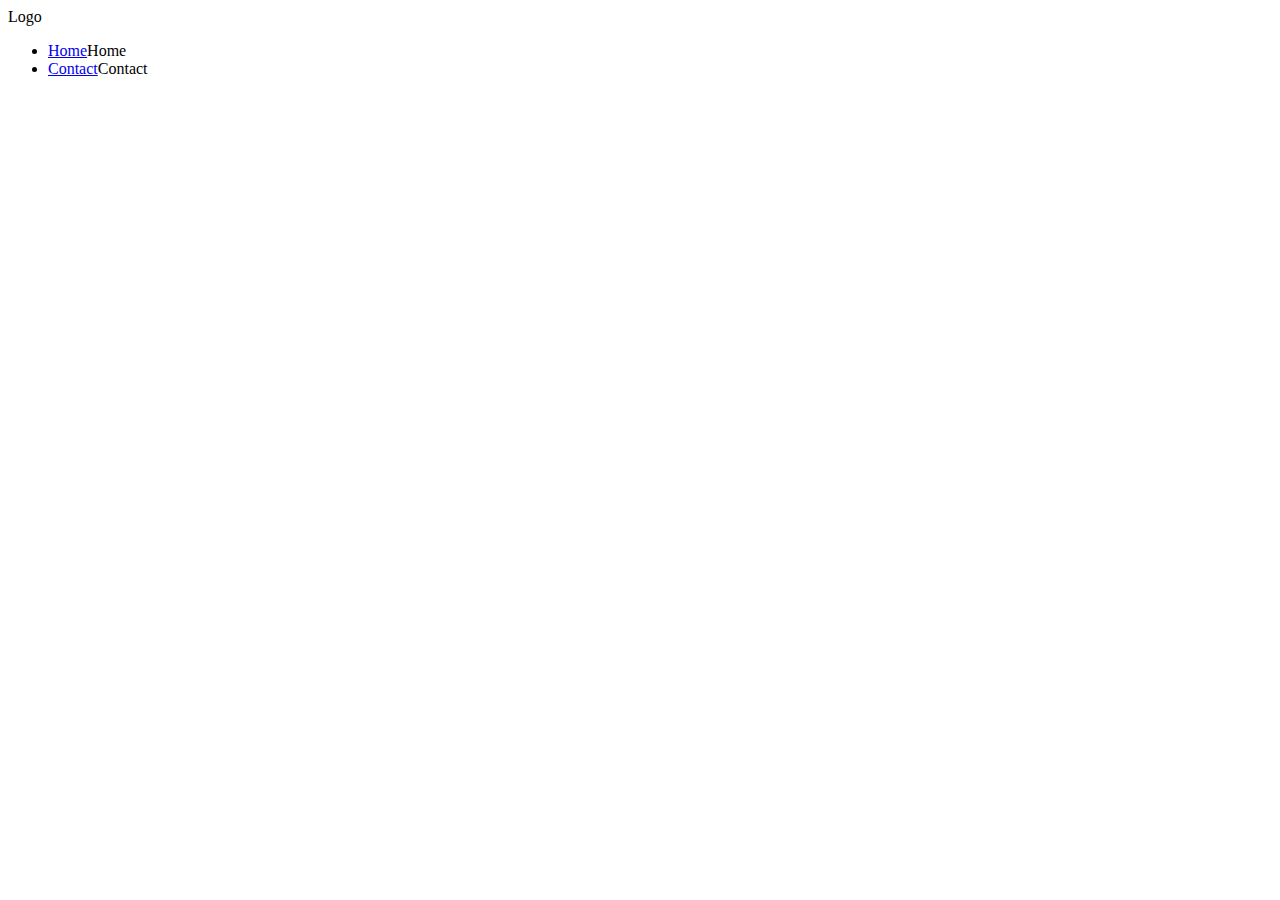
==== nav.html @ a1807667 "wednesday" ====
<!DOCTYPE html>
<html lang="en">
<head>
    <meta charset="UTF-8">
    <meta name="viewport" content="width=device-width, initial-scale=1.0">
    <title>Dennis</title>
</head>
<body>
    <nav>
        <div class="logo">
            Logo
        </div>
        <ul>
            <li><a href="./index.html">Home</a>Home</li>
            <li><a href="#">Contact</a>Contact</li>
        </ul>
    </nav>
</body>
</html>
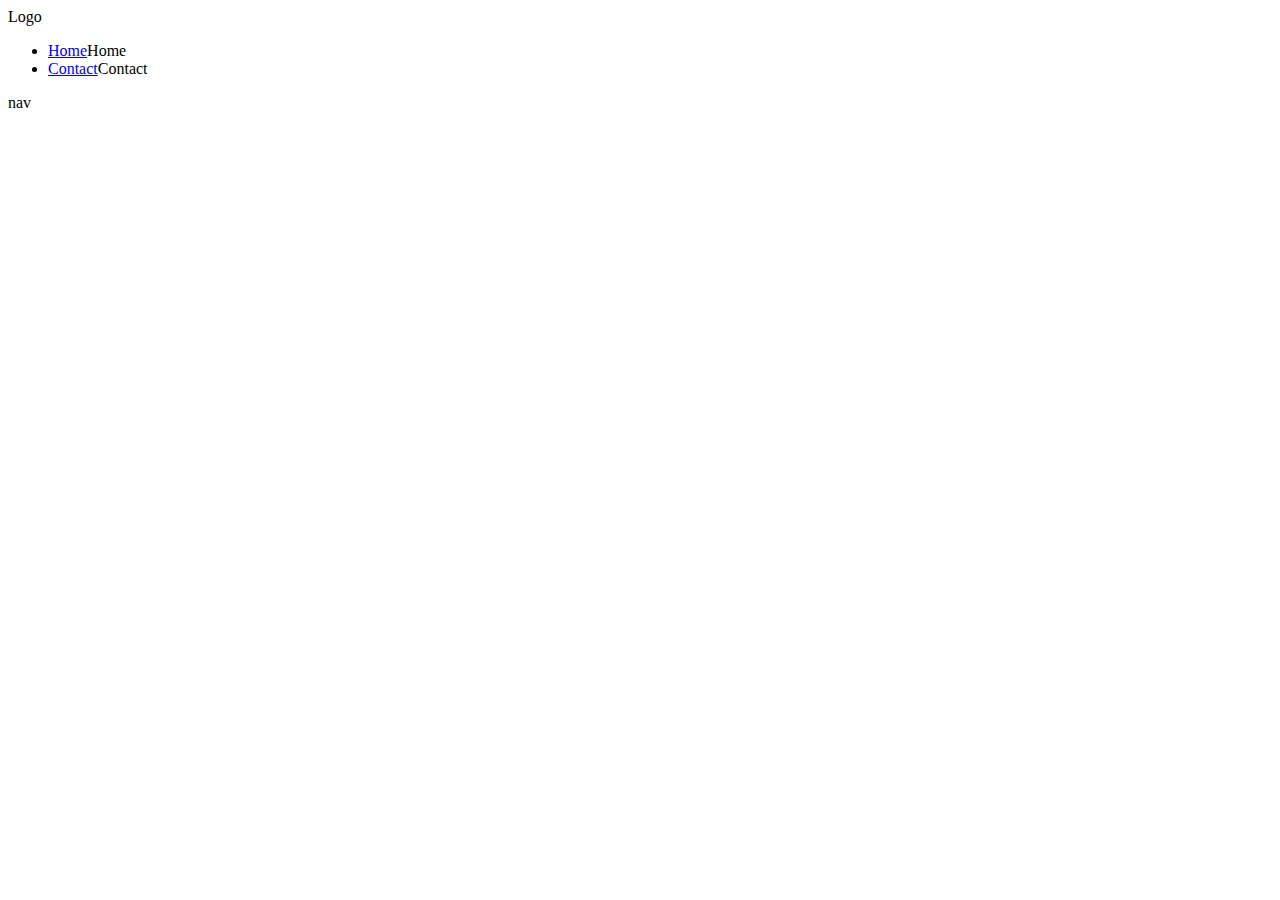
==== commit 4b67bc7c: "wednesday" ====
--- a/nav.html
+++ b/nav.html
@@ -14,6 +14,6 @@
             <li><a href="./index.html">Home</a>Home</li>
             <li><a href="#">Contact</a>Contact</li>
         </ul>
-    </nav>
+    </nav>nav
 </body>
 </html>